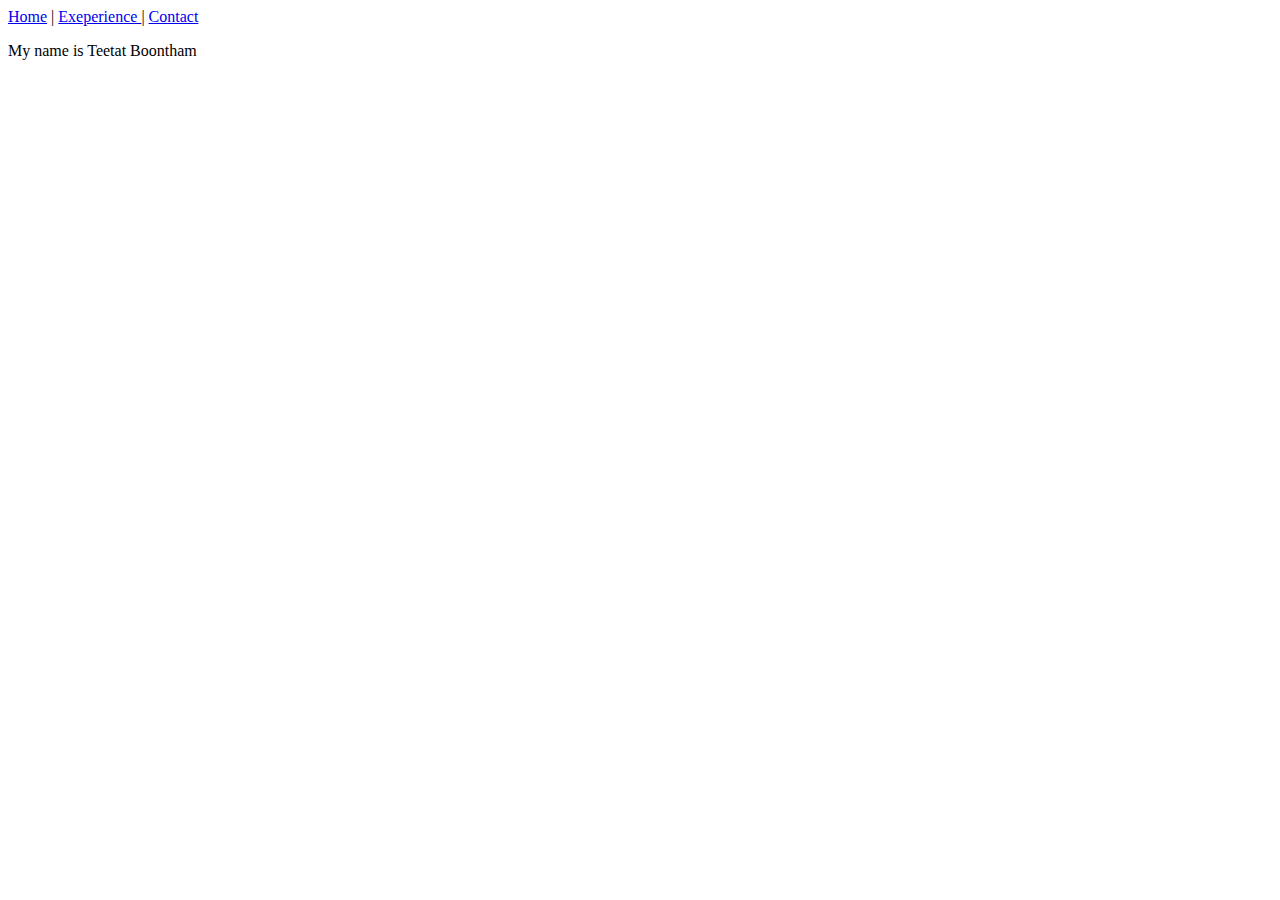
==== index.html @ 4b1d8165 "1stdraft" ====
<!DOCTYPE html>
<html lang="en">
  <head>
    <meta charset="UTF-8" />
    <meta name="viewport" content="width=device-width, initial-scale=1.0" />
    <title>My Portfolio</title>
    <link href="">
  </head>
  <body>
    <div>
      <a href="index.html">Home</a> | <a href="experience.html">Exeperience </a>| <a href="experience.html">Contact</a>
    </div>

    <p> My name is Teetat Boontham </p>
    <img src="">

  </body>
</html>
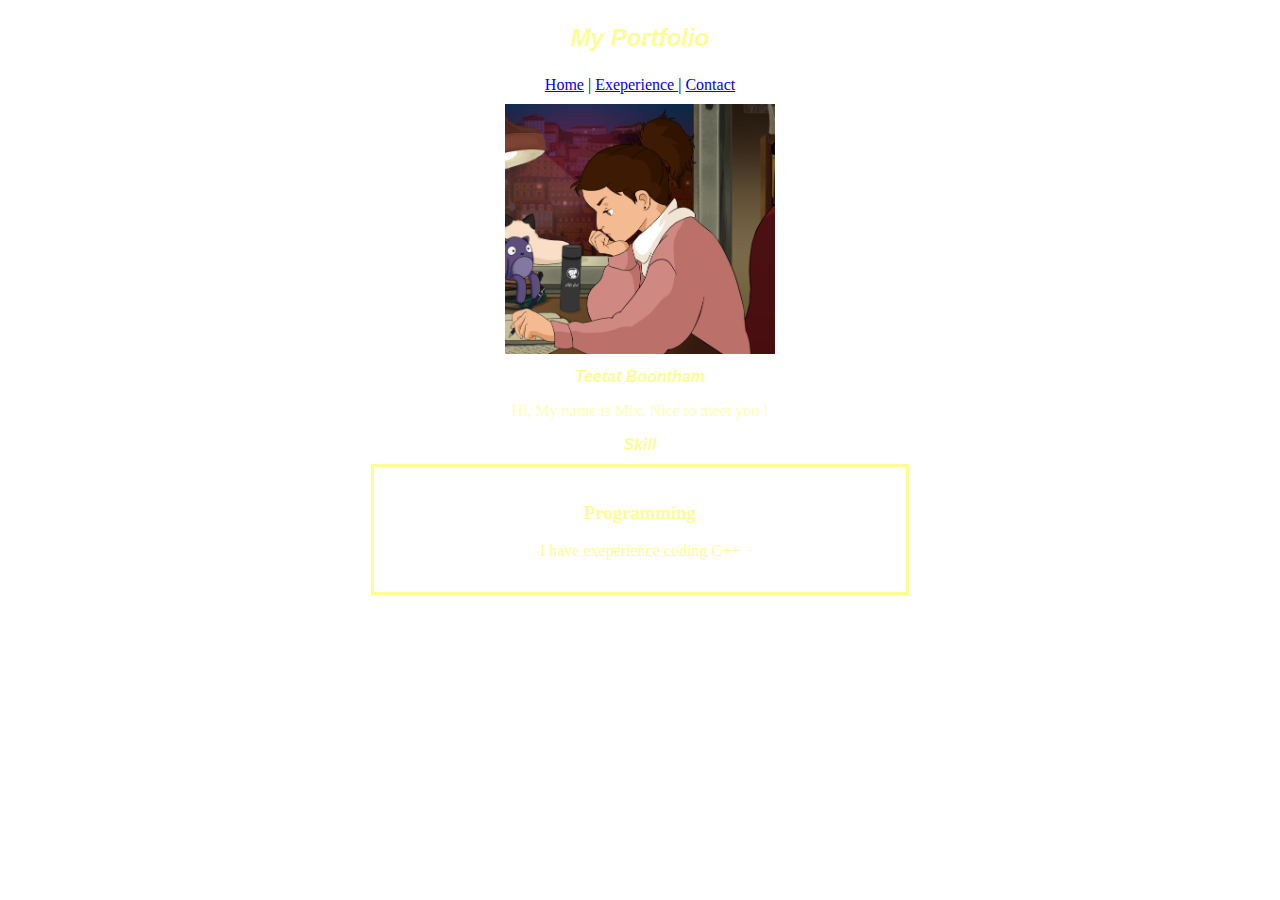
==== commit c1de4539: "Home Page" ====
--- a/index.html
+++ b/index.html
@@ -4,15 +4,20 @@
     <meta charset="UTF-8" />
     <meta name="viewport" content="width=device-width, initial-scale=1.0" />
     <title>My Portfolio</title>
-    <link href="">
+    <link rel="stylesheet" href="style.css">
   </head>
-  <body>
-    <div>
+  <body class="center" style="background-image: url(https://wallpapers.com/images/hd/forest-desktop-xcetc4lf7kad6o5x.jpg); background-repeat: no-repeat; background-size: cover;">
+    <p class="tfsty"> My Portfolio </p>
+    <div class="mrg">
       <a href="index.html">Home</a> | <a href="experience.html">Exeperience </a>| <a href="experience.html">Contact</a>
     </div>
-
-    <p> My name is Teetat Boontham </p>
-    <img src="">
-
+    <img src="./lofiavatar.png" height="250px" width="270px" alt="profilepic">
+    <p class="topic"> Teetat Boontham </p>
+    <p class="dtail"> Hi, My name is Mix. Nice to meet you ! </p>
+    <p class="topic"> Skill </p>
+    <div class="container">
+      <h3>Programming</h3>
+      <p>I have exeperience coding C++</p>
+    </div>
   </body>
 </html>
--- a/style.css
+++ b/style.css
@@ -0,0 +1,36 @@
+.center {
+    margin: auto;
+    text-align: center;
+}
+.tfsty{
+    font-style: italic;
+    font-weight: bold;
+    font-size: 1.5em;
+    font-family: 'Lucida Sans', 'Lucida Sans Regular', 'Lucida Grande', 'Lucida Sans Unicode', Geneva, Verdana, sans-serif;
+    color: #fdfd96;
+}
+.mrg{
+    margin-top: 10px;
+    margin-bottom: 10px;
+}
+.topic{
+    font-style: italic;
+    font-weight: bold;
+    font-size: 1em;
+    font-family: 'Lucida Sans', 'Lucida Sans Regular', 'Lucida Grande', 'Lucida Sans Unicode', Geneva, Verdana, sans-serif;
+    color: #fdfd96;
+    margin-top: 10px;
+    margin-bottom: 10px;
+}
+.dtail{
+    color: #fdffb6;
+}
+.container{
+    border: solid;
+    color: #fdfd96;
+    width: 500px;
+    margin-left: auto;
+    margin-right: auto;
+    padding: 1rem;
+    margin-bottom: 10px;
+}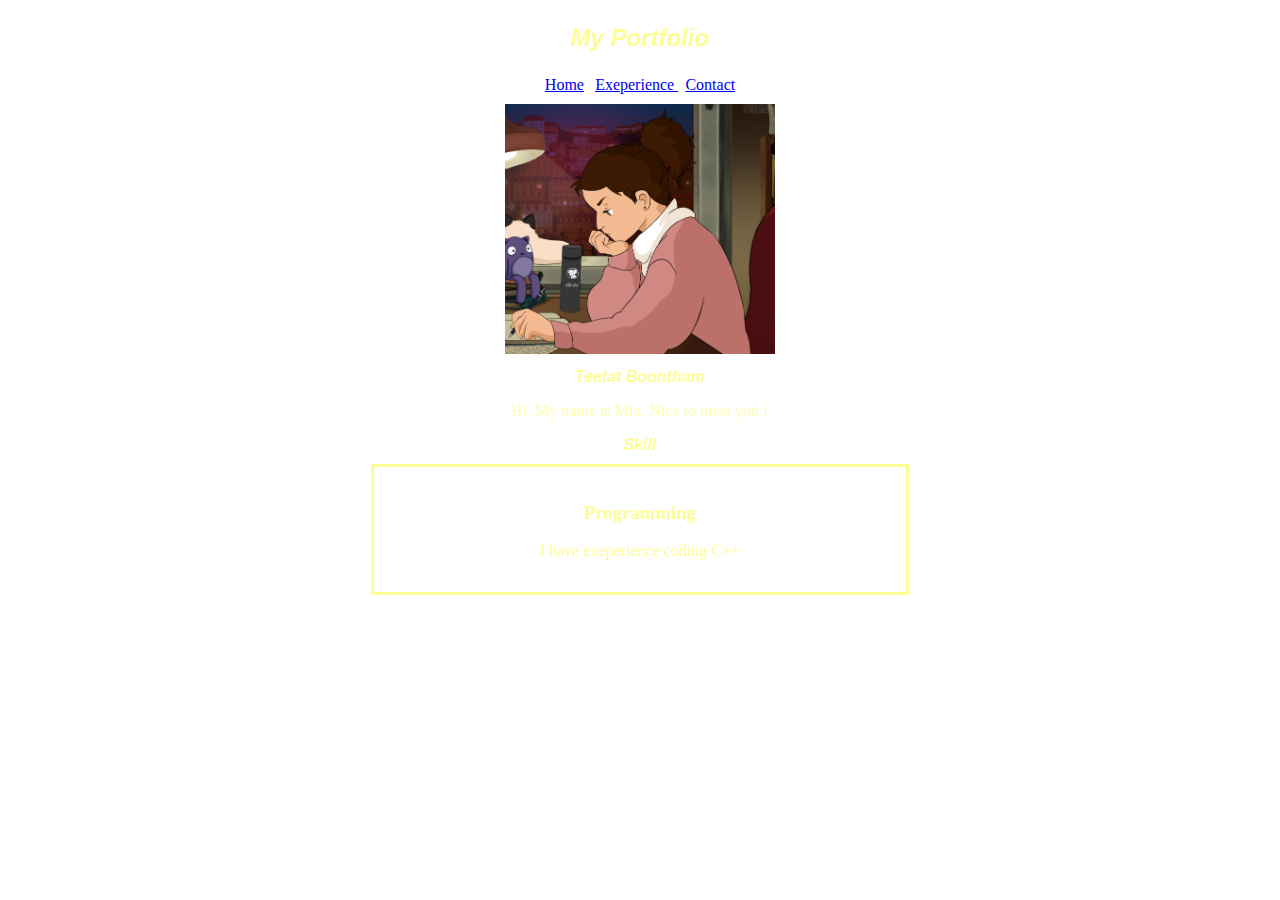
==== commit 7e084688: "lil bit page edit" ====
--- a/index.html
+++ b/index.html
@@ -8,7 +8,7 @@
   </head>
   <body class="center" style="background-image: url(https://wallpapers.com/images/hd/forest-desktop-xcetc4lf7kad6o5x.jpg); background-repeat: no-repeat; background-size: cover;">
     <p class="tfsty"> My Portfolio </p>
-    <div class="mrg">
+    <div class="page">
       <a href="index.html">Home</a> | <a href="experience.html">Exeperience </a>| <a href="experience.html">Contact</a>
     </div>
     <img src="./lofiavatar.png" height="250px" width="270px" alt="profilepic">
--- a/style.css
+++ b/style.css
@@ -9,7 +9,8 @@
     font-family: 'Lucida Sans', 'Lucida Sans Regular', 'Lucida Grande', 'Lucida Sans Unicode', Geneva, Verdana, sans-serif;
     color: #fdfd96;
 }
-.mrg{
+.page{
+    color: #fdffb6;
     margin-top: 10px;
     margin-bottom: 10px;
 }
